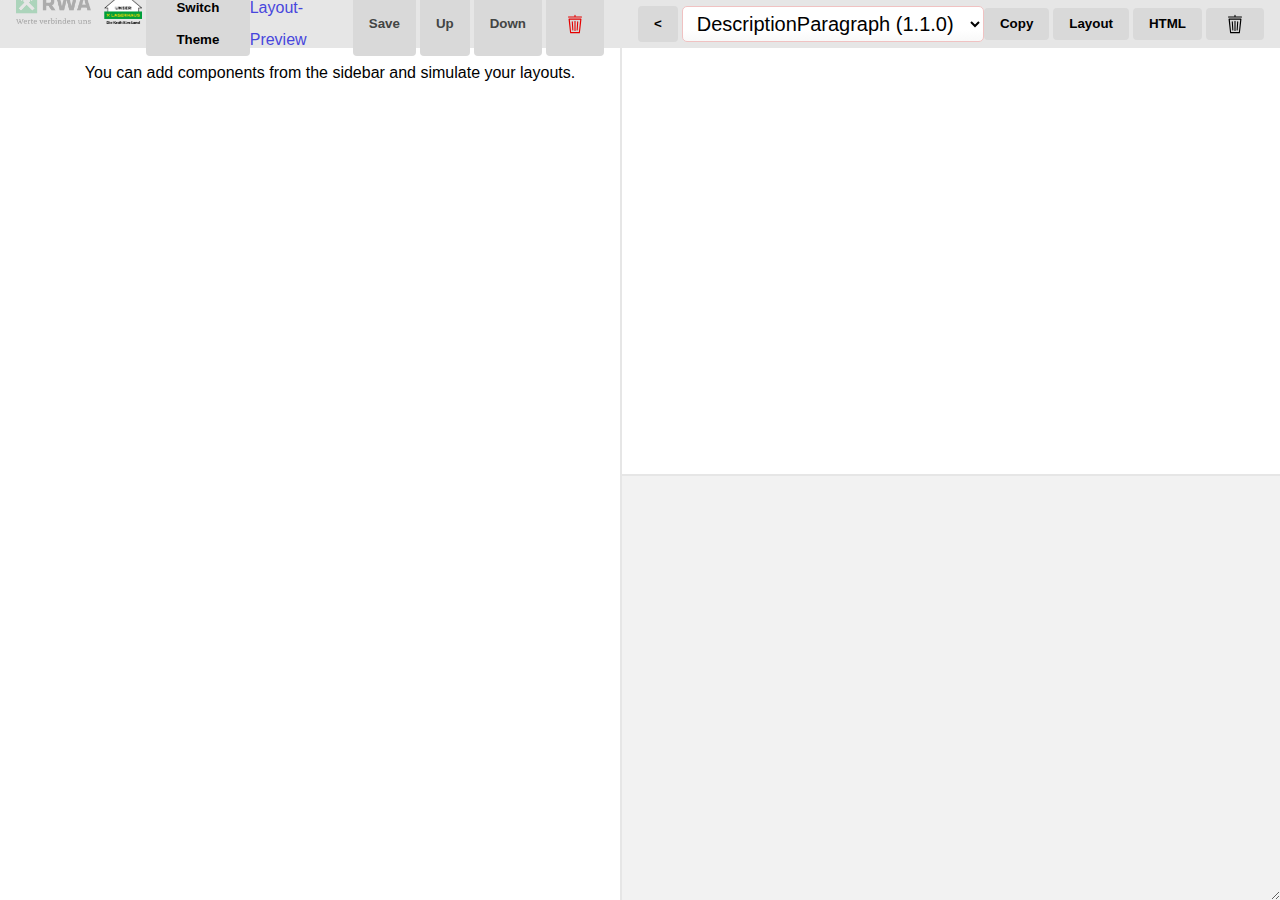
==== index.html @ 008275ff "increase PrimaryButtons width" ====
<html
  xmlns="http://www.w3.org/1999/xhtml"
  xmlns:v="urn:schemas-microsoft-com:vml"
  xmlns:o="urn:schemas-microsoft-com:office:office"
  style="background: #fff"
>
  <head>
    <!--[if gte mso 15]>
      <xml>
        <o:OfficeDocumentSettings>
          <o:AllowPNG />
          <o:PixelsPerInch>96</o:PixelsPerInch>
        </o:OfficeDocumentSettings>
      </xml>
    <![endif]-->

    <meta charset="UTF-8" />
    <meta http-equiv="X-UA-Compatible" content="IE=edge" />
    <meta name="viewport" content="width=device-width, initial-scale=1" />
    <title>RWA/Lagerhaus Emails</title>

    <style data-styles-partial="app">
      @import "app.css";
    </style>

    <style data-styles-partial="fonts" data-brand-specific-for="RWA">
      @import url("https://fonts.googleapis.com/css?family=Titillium+Web:400,700&display=swap");

      [data-theme="RWA"] p,
      [data-theme="RWA"] th,
      [data-theme="RWA"] td,
      [data-theme="RWA"] html,
      [data-theme="RWA"] body,
      [data-theme="RWA"] div,
      [data-theme="RWA"] .button,
      [data-theme="RWA"] th,
      [data-theme="RWA"] td,
      [data-theme="RWA"] address,
      [data-theme="RWA"] span {
        font-family: "Titillium Web", "Open Sans", system, -apple-system,
          ".SFNSText-Regular", "San Francisco", "Roboto", "Segoe UI",
          "Helvetica Neue", "Lucida Grande", sans-serif;
      }
    </style>

    <style data-styles-partial="fonts" data-brand-specific-for="Lagerhaus">
      @font-face {
        font-family: "CalibreLH";
        src: url("https://s3.eu-central-1.amazonaws.com/rwa-images/fonts/CalibreLH-Middle.woff")
            format("woff"),
          url("https://s3.eu-central-1.amazonaws.com/rwa-images/fonts/CalibreLH-Middle.woff2")
            format("woff2");
        font-weight: 400;
        font-display: swap;
      }

      @font-face {
        font-family: "CalibreLH";
        src: url("https://s3.eu-central-1.amazonaws.com/rwa-images/fonts/CalibreLH-Headline.woff2")
            format("woff2"),
          url("https://s3.eu-central-1.amazonaws.com/rwa-images/fonts/CalibreLH-Headline.woff")
            format("woff");
        font-weight: 700;
        font-display: swap;
      }
      [data-theme="Lagerhaus"] p,
      [data-theme="Lagerhaus"] th,
      [data-theme="Lagerhaus"] td,
      [data-theme="Lagerhaus"] html,
      [data-theme="Lagerhaus"] body,
      [data-theme="Lagerhaus"] div,
      [data-theme="Lagerhaus"] .button,
      [data-theme="Lagerhaus"] th,
      [data-theme="Lagerhaus"] td,
      [data-theme="Lagerhaus"] address,
      [data-theme="Lagerhaus"] span {
        font-family: "CalibreLH", "Open Sans", system, -apple-system,
          ".SFNSText-Regular", "San Francisco", "Roboto", "Segoe UI",
          "Helvetica Neue", "Lucida Grande", sans-serif;
      }
    </style>

    <!-- Desktop Outlook chokes on web font references and defaults to Times New Roman, so we force a safe fallback font. -->
    <!--[if mso]>
      <style>
        * {
          font-family: "Open Sans", system, -apple-system, ".SFNSText-Regular",
            "San Francisco", "Roboto", "Segoe UI", "Helvetica Neue",
            "Lucida Grande", sans-serif;
        }
      </style>
    <![endif]-->

    <style data-styles-partial="resets">
      :root {
        color-scheme: light;
        supported-color-schemes: light;
      }

      /*////// CLIENT-SPECIFIC VENDOR PREFIXED STYLES //////*/
      img {
        -ms-interpolation-mode: bicubic;
      } /* Force IE to smoothly render resized images. */
      table,
      td {
        mso-table-lspace: 0pt;
        mso-table-rspace: 0pt;
      } /* Remove spacing between tables in Outlook Desktop. */
      p,
      a,
      li,
      td,
      blockquote {
        mso-line-height-rule: exactly;
      } /* Force Outlook Desktop to render line heights as they're originally set. */
      p,
      a,
      li,
      td,
      body,
      table,
      blockquote {
        -ms-text-size-adjust: 100%;
        -webkit-text-size-adjust: 100%;
      } /* Prevent Windows- and Webkit-based platforms from changing declared text sizes. */

      @media only screen and (max-width: 480px) {
        body,
        table,
        td,
        p,
        a,
        li,
        blockquote {
          -webkit-text-size-adjust: none;
        } /* Prevent Webkit platforms from changing default text sizes */
      }

      /*////// CLIENT-SPECIFIC SELECTORS //////*/
      a[x-apple-data-detectors] {
        color: inherit;
        text-decoration: none;
        font-size: inherit;
        font-family: inherit;
        font-weight: inherit;
        line-height: inherit;
      } /* Force iOS devices to heed link styles set in CSS. */
      body {
        margin: 0 auto;
        padding: 0;
        height: 100%;
        width: 100%;
      }
      td,
      p,
      a {
        word-break: break-word;
      } /* Prevent long words from breaking columns */
      h1,
      h2,
      h3,
      h4,
      h5,
      h6 {
        display: block;
        margin: 0;
        padding: 0;
      } /* Remove margin and padding from headings */
      img,
      a img {
        border: 0;
        height: auto;
        outline: none;
        text-decoration: none;
      } /* Force images to display correctly across clients */
      a[href^="tel"],
      a[href^="sms"] {
        color: inherit;
        cursor: default;
        text-decoration: none;
      }
    </style>

    <style data-styles-partial="design-system">
      /* Annoying so I combined this style */
      .button {
        margin: 0 auto;
      }
      .button-link {
        border: 1px solid #005541;
        border-radius: 2px;
        display: inline-block;
        font-size: 16px;
        line-height: 1;
        font-weight: 700;
        display: inline-block;
        padding: 14px 14px;
        text-align: center;
        width: 160px;
        text-decoration: none;
      }

      /* Design System */
      .text-md {
        font-weight: 400;
        margin: 0;
        padding: 0;
        color: #434544;
        line-height: 1.5;
      } /* Remove margin and padding from paragraphs */
      .paragraph {
        font-size: 16px;
        line-height: 1.5;
        margin: 0;
        padding: 0;
        margin-bottom: 16px;
        color: #434544;
      }

      .no-underline {
        text-decoration: none;
      }

      .leading-1 {
        line-height: 1;
      }
      .leading-1-1 {
        line-height: 1.1;
      }
      .leading-1-2 {
        line-height: 1.2;
      }
      .leading-1-25 {
        line-height: 1.25;
      }
      .leading-1-5 {
        line-height: 1.5;
      }
      .leading-1-3 {
        line-height: 1.3;
      }
      .font-sm {
        font-size: 13px;
        line-height: 1.3;
        -webkit-font-smoothing: antialiased;
      }
      .font-md {
        /* same as default p */
        font-size: 16px;
        line-height: 1.5;
        -webkit-font-smoothing: antialiased;
      }
      .font-xl {
        font-size: 20px;
        line-height: 1.3;
        -webkit-font-smoothing: antialiased;
      }
      .font-2xl {
        font-size: 26px;
        line-height: 1.25;
        -webkit-font-smoothing: antialiased;
      }
      .font-3xl {
        font-size: 36px;
        line-height: 1.2;
        -webkit-font-smoothing: antialiased;
      }
      .normal {
        font-style: normal;
      }
      .bold {
        font-weight: 700;
      }
      .italic {
        font-style: italic;
      }
      .nowrap {
        white-space: nowrap;
      }
      /* Colors */
      .grey-0 {
        color: #fff;
      }
      .grey-0-bg {
        background-color: #fff;
      }
      .grey-100--bg {
        background-color: #f0f5f2;
      }
      .grey-400 {
        color: #878a88;
      }
      .grey-700 {
        color: #434544;
      }
      .primary-500 {
        color: #005541;
      }
      .primary-500--bg {
        background-color: #005541;
      }
      .primary-todo--bg {
        background: #eff5f2;
      }
      .signal-500 {
        color: #e50000;
      }

      .divider {
        width: 72px;
        border: 1px solid #005541;
        margin-bottom: 16px;
      }
      .table {
        table-layout: auto;
      }
      .table-fixed {
        table-layout: fixed; /* fuck tables */
      }
      .container {
        width: 660px;
        max-width: 660px;
        margin: 0 auto;
      }
      .bodyCell {
        margin: 0 auto;
        padding: 0;
        width: 100%;
      }
      .componentRoot {
        text-align: center;
        padding: 0 16px;
        margin-bottom: 16px; /* Adds a margin behind each component */
      }
      .boxed {
        border: 1px solid #f0f5f2;
        box-sizing: border-box;
        border-radius: 8px;
        padding: 16px;
      }

      /* Align */
      .align-left {
        text-align: left;
      }
      .align-right {
        text-align: right;
      }
      .align-center {
        text-align: center;
      }
      .pl-0-5 {
        padding-left: 0.5rem;
      }
      .pl-0-75 {
        padding-left: 0.75rem;
      }
      .pl-0-5 {
        padding-left: 1rem;
      }
      .pr-0-5 {
        padding-right: 0.5rem;
      }
      .pr-1 {
        padding-right: 0.75rem;
      }
      .pr-1 {
        padding-right: 1rem;
      }
      .p-0 {
        padding: 0;
      }
      .pb-1 {
        padding-bottom: 1rem;
      }
      .pt-1-5 {
        padding-top: 1.5rem;
      }
      .pb-1-5 {
        padding-bottom: 1.5rem;
      }
      .pl-1 {
        padding-left: 1rem;
      }
      .m-0 {
        margin: 0;
      }
      .m-1 {
        margin: 1rem;
      }
      .mt-1 {
        margin-top: 1rem;
      }
      .mb-0 {
        margin-bottom: 0;
      }
      .mb-0-5 {
        margin-bottom: 0.5rem;
      }
      .mb-1 {
        margin-bottom: 1rem;
      }
      .mb-1-5 {
        margin-bottom: 1rem;
      }
      .mb-2 {
        margin-bottom: 2rem;
      }
      .v-top {
        vertical-align: top;
      }
      .bt-1 {
        border-top: 1px solid #c5c9c7;
      }
      .bb-1 {
        border-bottom: 1px solid #c5c9c7;
      }
      .bl-1 {
        border-left: 1px solid #c5c9c7;
      }

      @media only screen and (max-width: 640px) {
        /* body {
          width: 100%;
          min-width: 100%;
        } */
        img {
          height: auto;
        }
        /* .force-row,
        .container {
          width: 100%;
          max-width: 100%;
        } */
      }
    </style>
  </head>
  <body data-theme="Lagerhaus">
    <template id="None">
      <div class="blank">Select template to preview here.</div>
    </template>

    <!-- Templates -->

    <template
      data-template-id="DescriptionParagraph"
      data-template-version="1.1.0"
      class="component"
    >
      <div class="DescriptionParagraph componentRoot">
        <p class="font-sm grey-400 align-center">
          <br />
          Hiermit erhalten Sie eine Übersicht über ihre bei uns eingegangene
          Bestellung.<br />
          <br />
        </p>
      </div>
    </template>

    <template
      data-template-id="LogoGreeting"
      data-template-version="1.2.0"
      data-brand="Lagerhaus"
      class="component"
    >
      <div class="LogoGreeting componentRoot align-center">
        <img
          width="77"
          height="64"
          alt="Lagerhaus.at"
          src="https://rwa-images.s3.eu-central-1.amazonaws.com/email/lagerhaus_logo2x.png"
          style="width: 77px; height: 64px; max-width: 100%"
        />
        <p class="paragraph font-md"><br /></p>
        <h1 class="font-3xl grey-700">Guten Tag Senta Probst,</h1>
      </div>
    </template>

    <template
      data-template-id="LogoGreetingRWA"
      data-template-version="1.1.0"
      data-brand="RWA"
      class="component"
    >
      <div class="LogoGreetingRWA componentRoot align-center">
        <img
          width="142"
          alt="RWA.at"
          src="images/rwa_logo2x.png"
          style="width: 142px; height: auto; max-width: 100%"
        />
        <p class="paragraph font-md"><br /></p>
        <h1 class="font-3xl grey-700">Guten Tag Alina Royer,</h1>
      </div>
    </template>

    <template
      data-template-id="CenteredParagraph"
      data-template-version="1.2.0"
      class="component"
    >
      <div class="CenteredParagraph componentRoot">
        <p class="paragraph font-md grey-700">
          vielen Dank für die Bestellung bei lagerhaus.at.
        </p>
      </div>
    </template>

    <template
      data-template-id="OrderDetails"
      data-template-version="1.1.1"
      class="component"
    >
      <div class="OrderDetails componentRoot align-left">
        <h5 class="font-md grey-700 m-0">Bestelldetails</h5>
        <p class="paragraph font-md grey-700">
          <span class="grey-400"> Ihre Bestellnummer lautet: </span>
          10300288<br />
          <span class="grey-400"> Bestellung aufgegeben am: </span>
          02.11.2021
          <br />
          <span class="grey-400"> Vertragspartner: </span>
          Lagerhaus Eferding-OÖ. Mitte eGen
        </p>
      </div>
    </template>

    <template
      data-template-id="BillingShippingAddress"
      data-template-version="1.1.1"
      class="component"
    >
      <div class="BillingShippingAddress componentRoot">
        <table border="0" cellpadding="0" cellspacing="0" width="660">
          <tr>
            <td width="50%" valign="top">
              <table
                width="298"
                border="0"
                cellpadding="0"
                cellspacing="0"
                align="left"
                class="force-row"
              >
                <tr>
                  <td valign="top" class="align-left">
                    <h5 class="font-md grey-700 m-0">Rechnungsadresse</h5>
                    <address class="font-md grey-700 normal align-left">
                      Andreas Bacca <br />
                      CapGemini Rechnungsadresse<br />
                      Oberösterreichischer Winterwaldweg 111/Forsthaus 3, Tür
                      4<br />
                      5360 St. Wolfgang im Salzkammergut<br />
                      Österreich<br />
                      <span class="grey-400">Telefon:</span>
                      004367682638631<br />
                      <span class="grey-400">Email:</span>
                      andreas.bacca@capgemini.com
                    </address>
                  </td>
                </tr>
              </table>
            </td>
            <td width="50%" valign="top">
              <table
                width="298"
                border="0"
                cellpadding="0"
                cellspacing="0"
                align="right"
                class="force-row"
              >
                <tr>
                  <td valign="top" class="align-left">
                    <h5 class="font-md grey-700 m-0">Lieferadresse</h5>
                    <address class="font-md grey-700 normal align-left">
                      Beate Bacca<br />
                      CapGemini Lieferadresse<br />
                      Oberösterreichischer Sommerwaldweg 222/Forsthaus 4, Tür
                      5<br />
                      5361 St. Wolfgang im Salzkammergut<br />
                      Österreich<br />
                      <span class="grey-400">Telefon:</span>
                      004367682638631
                    </address>
                  </td>
                </tr>
              </table>
            </td>
          </tr>
        </table>
      </div>
    </template>

    <template
      data-template-id="ProductListHeadline"
      data-template-version="1.2.0"
      class="component"
    >
      <div class="ProductListHeadline componentRoot align-center mb-2">
        <h5 class="font-md primary-500 m-0">Ihre Bestellung im Überblick</h5>
        <br />
        <hr class="divider" />
      </div>
    </template>

    <template
      data-template-id="DeliveryPreferences"
      data-template-version="1.2.0"
      class="component"
    >
      <div
        class="DeliveryPreferences componentRoot primary-todo--bg"
        style="height: 73px"
      >
        <p
          class="font-md"
          style="
            display: grid;
            align-items: center;
            padding-top: 8px;
            padding-bottom: 8px;
          "
        >
          <span>
            <strong>Hauszustellung</strong>
            <span class="primary-500"> An Ihre Lieferaddresse </span>
          </span>
          <span class="primary-500">
            Voraussichtliche Lieferung: 3 - 7 Werktage</span
          >
        </p>
      </div>
    </template>

    <template
      data-template-id="ProductItem"
      data-template-version="1.4.0"
      class="component"
    >
      <div class="ProductItem componentRoot mb-1-5">
        <table
          class="table-fixed"
          border="0"
          cellpadding="0"
          cellspacing="0"
          width="660"
        >
          <tbody>
            <tr>
              <td width="64" height="64" valign="top" class="v-top pr-0-5">
                <div style="width: 64px; height: 64px" class="align-center">
                  <img
                    src="https://via.placeholder.com/300x500"
                    style="max-height: 100%; max-width: 100%"
                  />
                </div>
              </td>
              <td valign="top" width="390" class="font-sm pad-l-xs align-left">
                <a class="font-md grey-700 m-0 p-0 no-underline bold" href="#"
                  >Produktname (237487234)</a
                >
                <p class="font-sm p-0 m-0">
                  2x ANNORAK (343878434)<br />
                  1x HUT (23939283)<br />
                  <span class="font-sm leading-1-1">
                    <strong>23€</strong>
                    <span class="grey-400">statt <s>25€</s></span>
                  </span>
                </p>
              </td>
              <td valign="top" width="190">
                <table border="0" cellpadding="0" cellspacing="0">
                  <tbody>
                    <tr>
                      <td class="font-md grey-400 align-right" width="160">
                        Einzelpreis
                      </td>
                      <td class="font-md grey-700 align-right" width="100">
                        5,00 €
                      </td>
                    </tr>
                    <tr>
                      <td class="font-md grey-400 align-right" width="160">
                        Menge
                      </td>
                      <td class="font-md grey-700 align-right" width="100">
                        5
                      </td>
                    </tr>
                    <tr>
                      <td
                        class="font-md grey-400 align-right v-top"
                        valign="top"
                      >
                        Preis inkl. MwSt.
                      </td>
                      <td class="font-md grey-700 align-right">
                        <span class="bold">23,00 €</span>
                      </td>
                    </tr>
                  </tbody>
                </table>
              </td>
            </tr>
          </tbody>
        </table>
      </div>
    </template>

    <template
      data-template-id="PaymentSummary"
      data-template-version="1.2.0"
      class="component"
    >
      <div class="PaymentSummary componentRoot">
        <table
          border="0"
          class="table-fixed bt-1"
          cellpadding="0"
          cellspacing="0"
          width="100%"
        >
          <tbody>
            <tr>
              <td valign="top" width="198" class="align-left">
                <br />
                <h5 class="font-md grey-700 m-0 p-0">Zahlungsart</h5>
                <p class="font-md grey m-0 p-0">Zahlung in Raten</p>
              </td>
              <td valign="top" width="412">
                <br />
                <table
                  class="table-fixed force-row"
                  border="0"
                  cellpadding="0"
                  cellspacing="0"
                  align="right"
                >
                  <tbody>
                    <tr>
                      <td
                        valign="top"
                        class="font-md align-right grey-400 pr-1"
                      >
                        Zwischensumme
                      </td>
                      <td valign="top" class="font-md grey-700 align-right">
                        185,62 €
                      </td>
                    </tr>
                    <tr>
                      <td
                        valign="top"
                        class="font-md align-right grey-400 pr-1"
                      >
                        Lieferung
                      </td>
                      <td valign="top" class="font-md grey-700 align-right">
                        16,46 €
                      </td>
                    </tr>
                    <tr>
                      <td><br /></td>
                    </tr>
                    <tr>
                      <td valign="top" class="font-md align-right pr-1">
                        <strong> Endbetrag </strong>
                      </td>
                      <td valign="top" class="font-md grey-700 align-right">
                        <strong> 202,62 € </strong>
                      </td>
                    </tr>
                    <tr>
                      <td
                        valign="top"
                        class="font-md align-right grey-400 pr-1"
                      >
                        Ihr Ersparnis:
                      </td>
                      <td valign="top" class="font-md grey-700 align-right">
                        8 €
                      </td>
                    </tr>
                  </tbody>
                </table>
              </td>
            </tr>
          </tbody>
        </table>
      </div>
    </template>

    <template
      data-template-id="PaymentMethod"
      data-template-version="1.1.0"
      class="component"
    >
      <div class="PaymentMethod componentRoot align-left">
        <h5 class="font-md grey-700 m-0">Zahlungsart</h5>
        <p class="paragraph font-md align-left">Zahlung in Raten</p>
        <p class="font-sm">
          Zur Zahlung Ihrer Rechnung erhalten Sie von Klarna eine
          Zahlungsaufforderung per E-Mail. Bitte begleichen Sie den offenen
          Betrag bei Klarna. Nähere Informationen zu Ihrer Zahlung finden Sie
          auf www.klarna.com. Im Anhang finden Sie den Beleg.
        </p>
      </div>
    </template>

    <template
      data-template-id="ProductTable"
      data-brand="RWA"
      data-template-version="1.1.0"
      class="component"
    >
      <div class="ProductTable componentRoot">
        <table
          width="100%"
          border="0"
          cellpadding="0"
          cellspacing="0"
          class="table"
        >
          <thead>
            <tr class="ProductTableHeader">
              <th class="font-md grey-700 align-left bb-1">Art.Nr.</th>
              <th class="font-md grey-700 align-left bb-1">OTN</th>
              <th class="font-md grey-700 align-center bb-1">Pos.</th>
              <th class="font-md grey-700 align-center bb-1">L/S</th>
              <th class="font-md grey-700 align-left bb-1">Bezeichnung</th>
              <th class="font-md grey-700 align-right bb-1">Menge</th>
              <th class="font-md grey-700 align-right bb-1">Preis</th>
            </tr>
          </thead>
          <tbody>
            <tr class="ProductTableItem">
              <td class="font-md grey-700 align-left">6253823</td>
              <td class="font-md grey-700 align-left">23662</td>
              <td class="font-md grey-700 align-center">2</td>
              <td class="font-md grey-700 align-center">S</td>
              <td class="font-md grey-700 align-left">Zolliger Schieber EMS</td>
              <td class="font-md grey-700 align-right">1</td>
              <td class="font-md grey-700 align-right">10,99 &euro;</td>
            </tr>
            <tr class="ProductTableAdditionalText">
              <td class="align-left font-sm grey-400 p-0" colspan="7">
                Eine Bemerkung zum Produkt
              </td>
            </tr>
            <tr class="ProductTableItem">
              <td class="font-md grey-700 align-left">672348</td>
              <td class="font-md grey-700 align-left">2222912</td>
              <td class="font-md grey-700 align-center">4</td>
              <td class="font-md grey-700 align-center">L</td>
              <td class="font-md grey-700 align-left">
                Sachinger Schraubmelkstuhl
              </td>
              <td class="font-md grey-700 align-right">2</td>
              <td class="font-md grey-700 align-right">52,99 &euro;</td>
            </tr>
          </tbody>
          <tfoot>
            <tr>
              <td class="font-md grey-700 align-right bt-1" colspan="7">
                Gesamtpreis: <strong>116,97 &euro;</strong>
              </td>
            </tr>
          </tfoot>
        </table>
      </div>
    </template>

    <template
      data-template-id="PrimaryMessage"
      data-template-version="1.1.0"
      class="component"
    >
      <div class="PrimaryMessage componentRoot">
        <p class="paragraph font-xl grey-700 align-center">
          <strong>
            Ihre Reservierung wird am Standort Gösling/Ybbs vorbereitet </strong
          ><br />
          Sie erhalten eine Benachrichtigung sobald Ihre Reseservierung
          abholbereit ist.<br />
          Der Abholstandort befindet sich im Fachbereich
          <strong> Bau & Garten </strong>
        </p>
      </div>
    </template>

    <template
      data-template-id="CustomMessage"
      data-template-version="1.1.0"
      class="component"
    >
      <div class="CustomMessage componentRoot">
        <p class="paragraph font-md grey-700 align-center">
          <strong> Derzeit kann es zu Lieferschwierigkeiten kommen!</strong
          ><br />
          Wir bitten um ihr Verständnis
        </p>
      </div>
    </template>

    <template
      data-template-id="ShippingStatus"
      class="component"
      data-template-version="1.1.0"
    >
      <div class="ShippingStatus componentRoot align-center">
        <h5 class="font-md m-0 p-0">Lieferstatus</h5>
        <br />
        <p class="paragraph font-md grey-700 m-0">
          Ihre Bestellung wird mit unser Spedition zugestellt.
        </p>
        <p class="paragraph font-md grey-700">
          <strong>
            Zur Vereinbarung eines Liefertermin werden Sie vorab von der
            Spedition kontaktiert.
          </strong>
        </p>
        <!-- Bulletproof Button:Use PrimaryButton -->
        <!--         <table class="table button" border="0" cellspacing="0" cellpadding="0">
          <tbody>
            <tr>
              <td class="primary-500--bg grey-0">
                <a
                  href="http://smart.acct.lagerhaus.at/primary"
                  class="button-link primary-500--bg grey-0"
                  target="_blank"
                  data-saferedirecturl="https://www.google.com/url?q=http://smart.acct.lagerhaus.at/mein-konto&amp;source=gmail&amp;ust=1636131846857000&amp;usg=AFQjCNEYU3DQWAr8fv_aFWESt6dz775qRA"
                  >Primary Action</a
                >
              </td>
            </tr>
          </tbody>
        </table> -->
        <!-- /Bulletproof Button -->
      </div>
    </template>

    <template
      data-template-id="CallToAction"
      data-template-version="1.4.0"
      class="component"
    >
      <div class="CallToAction componentRoot">
        <p class="font-md primary-500">
          Weitere Details zu Ihrer Bestellung finden Sie auch in Ihrem
          Kundenkonto!
        </p>
        <!-- Bulletproof Button:Use PrimaryButton -->
        <table class="table button" border="0" cellspacing="0" cellpadding="0">
          <tbody>
            <tr>
              <td class="primary-500--bg grey-0">
                <a
                  href="http://smart.acct.lagerhaus.at/primary"
                  class="button-link primary-500--bg grey-0"
                  target="_blank"
                  data-saferedirecturl="https://www.google.com/url?q=http://smart.acct.lagerhaus.at/mein-konto&amp;source=gmail&amp;ust=1636131846857000&amp;usg=AFQjCNEYU3DQWAr8fv_aFWESt6dz775qRA"
                  >Primary Action</a
                >
              </td>
            </tr>
          </tbody>
        </table>
        <!-- /Bulletproof Button -->
      </div>
    </template>

    <template
      data-template-id="PrimaryButton"
      data-template-version="1.3.0"
      class="component"
    >
      <div class="PrimaryButton componentRoot">
        <!-- Bulletproof Button -->
        <table class="table button" border="0" cellspacing="0" cellpadding="0">
          <tbody>
            <tr>
              <td class="grey-0 primary-500--bg">
                <a
                  href="http://smart.acct.lagerhaus.at/primary"
                  class="button-link primary-500--bg grey-0"
                  target="_blank"
                  data-saferedirecturl="https://www.google.com/url?q=http://smart.acct.lagerhaus.at/mein-konto&amp;source=gmail&amp;ust=1636131846857000&amp;usg=AFQjCNEYU3DQWAr8fv_aFWESt6dz775qRA"
                  >Primary Action</a
                >
              </td>
            </tr>
          </tbody>
        </table>
        <!-- /Bulletproof Button -->
      </div>
    </template>

    <template
      data-template-id="SecondaryButton"
      data-template-version="1.1.0"
      class="component"
    >
      <div class="SecondaryButton componentRoot">
        <!-- Bulletproof Button -->
        <table class="table button" border="0" cellspacing="0" cellpadding="0">
          <tbody>
            <tr>
              <td class="primary-500 grey-0-bg">
                <a
                  href="http://smart.acct.lagerhaus.at/secondary"
                  class="button-link primary-500 gery-0--bg"
                  target="_blank"
                  data-saferedirecturl=""
                  >Lower Priority Action</a
                >
              </td>
            </tr>
          </tbody>
        </table>
        <!-- /Bulletproof Button -->
      </div>
    </template>

    <template
      data-template-id="OpeningHoursAndContact"
      data-template-version="1.3.0"
      class="component"
    >
      <div class="OpeningHoursAndContact componentRoot">
        <table border="0" cellpadding="0" cellspacing="0" width="100%">
          <tr>
            <td width="33.33%" valign="top" class="font-md align-left nowrap">
              <h5 class="font-md m-0 p-0">Öffnungszeiten</h5>
              Mo: 07:30-18:00, 22:00-03:00, 22:00-03:00<br />
              Di: 07:30-18:00<br />
              Mi: 07:30-18:00<br />
              Do: 07:30-18:00<br />
              Fr: 07:30-18:00<br />
              Sa: 08:00-17:00<br />
              So: geschlossen
            </td>
            <td width="33.33%" valign="top" class="align-left font-md pl-1">
              <h5 class="font-md m-0 p-0 leading-1-2">Jahreöffnungszeiten</h5>
              08.12: geschlossen<br />
              25.12: geschlossen<br />
              26.12: geschlossen<br />
              01.01: geschlossen
            </td>
            <td width="33.33%" valign="top" class="align-left align-left pl-1">
              <h5 class="font-md m-0 p-0">Kontakt</h5>
              <address class="font-md normal align-left">
                <div class="mb-0-5">
                  <span>Tel.:</span>
                  +43 7472 200 600<br />
                  <span>Fax:</span>
                  +43 7472 200 651<br />
                </div>
                Rütgersstraße 1<br />
                3300 Amstetten<br />
                Österreich
              </address>
            </td>
          </tr>
        </table>
      </div>
    </template>

    <template
      data-template-id="Disclaimer"
      data-template-version="1.1.0"
      class="component"
    >
      <div class="Disclaimer componentRoot">
        <div class="boxed align-left pl-1 pr-1">
          <p class="paragraph font-sm leading-1-1 grey-700 mb-1">
            Zahlungs-, Liefer- und Leistungsbedingungen<br />
            Es gelten unsere Allgemeinen Geschäftsbedingungen (siehe AGB).
          </p>
          <p class="paragraph font-sm leading-1-1 grey-700 mb-1">
            Es bestehen die gesetzlichen Gewährleistungsbestimmungen.
          </p>
          <p class="paragraph font-sm leading-1-1 grey-700 mb-1">
            Rücktrittsrecht<br />
            Es besteht ein Rücktrittsrecht (siehe Widerrufsbelehrung).<br />
            Bei Waren, die nach Lieferung aufgrund ihrer Beschaffenheit
            untrennbar mit anderen Gütern vermischt wurden, entfällt das
            Widerrufsrecht ab dem Zeitpunkt der Vermischung. (siehe
            Widerrufsbelehrung)<br />
          </p>
          <p class="paragraph font-sm leading-1-1 grey-700 mb-1">
            Zur Information über die Bedingungen, die Fristen und die
            Vorgangsweise zur Ausübung dieses Rücktrittsrechtes wird dem
            Verbraucher das Muster-Widerrufsformular gemäß Anhang I Teil B des
            FAGG (siehe PDF-Download) ausgehändigt.
          </p>
          <p class="paragraph font-sm leading-1-1 grey-700 mb-1">
            Zur näheren Erläuterung des Widerrufsrechtes, der Folgen des
            Widerrufs, der Rücksendung im Widerrufsfall wurde dem Verbraucher
            die ausgefüllte Widerrufsbelehrung gemäß Anhang I Teil A des FAGG
            (siehe Widerrufsbelehrung) ausgehändigt. Bei Kauf im Onlineshop
            übernimmt der Verkäufer die Rücksendekosten.
          </p>
          <p class="paragraph font-sm leading-1-1 grey-700 mb-1">
            Der Verbraucher hat ausdrücklich zugestimmt, dass ihm die
            Informationen gemäß § 4 FAGG auch auf einem anderen dauerhaften
            Datenträger, wie Email, USB-Stick, CD-ROM, DVD oder Speicherkarten
            bereitgestellt werden können.
          </p>
          <p class="paragraph font-sm leading-1-1 grey-700 mb-0">
            Im Übrigen gelten die Allgemeinen Verkaufs- und Lieferbedingungen
            des Unternehmers (siehe Verkaufs- und Lieferbedingungen).
          </p>
        </div>
      </div>
    </template>

    <template
      data-template-id="Footer"
      data-template-version="1.2.0"
      class="component"
    >
      <div class="Footer align-center componentRoot pt-1-5 pb-1-5 grey-100--bg">
        <h5 class="font-sm grey-700 m-0">Kontakt</h5>
        <p class="font-sm grey-700 m-0 mb-1">
          Bei Fragen helfen wir Ihnen gern weiter! <br />Tel.: +431 600 70 70
        </p>
        <p class="font-sm grey-700">
          <a
            href="mailto:service@lagerhaus.at"
            tabindex="-1"
            class="font-sm grey-700 no-underline"
            >servicecenter@lagerhaus.at</a
          ><br />
          Erreichbarkeit Service Center:
          <br /><strong>Mo - Fr</strong>
          07:30–20:00
          <br /><strong>Sa</strong>
          07:30–14:00
        </p>
        <p>
          <a
            href="https://www.facebook.com/lagerhaus/"
            class="font-sm grey-700 no-underline"
          >
            <img
              width="17"
              height="17"
              alt="facebook"
              src="https://rwa-images.s3.eu-central-1.amazonaws.com/email/rwa_facebook_icon.png"
              style="width: 17px; height: auto; max-width: 100%"
            />
          </a>
          <a
            href="https://www.youtube.com/user/LagerhausRWA"
            class="font-sm grey-700 no-underline"
          >
            <img
              width="17"
              height="17"
              alt="youtube"
              src="https://rwa-images.s3.eu-central-1.amazonaws.com/email/rwa_youtube_icon.png"
              style="width: 17px; height: auto; max-width: 100%"
            />
          </a>
          <a
            href="https://www.instagram.com/wirsindlagerhaus/"
            class="font-sm grey-700 no-underline"
          >
            <img
              width="17"
              height="17"
              alt="instagram"
              src="https://rwa-images.s3.eu-central-1.amazonaws.com/email/rwa_instagram_icon.png"
              style="width: 17px; height: auto; max-width: 100%"
            />
          </a>
        </p>
        <p class="font-sm">
          <a
            href="https://lagerhaus.at/impressum"
            tabindex="-1"
            class="font-sm grey-700 no-underline"
            >Impressum</a
          >
          <a
            href="https://lagerhaus.at/AGB"
            tabindex="-1"
            class="font-sm grey-700 no-underline"
            >AGB</a
          >
          <a
            href="https://lagerhaus.at/Datenschutz"
            tabindex="-1"
            class="font-sm grey-700 no-underline"
            >Datenschutz</a
          >
          <a
            href="https://lagerhaus.at/Kontakt"
            tabindex="-1"
            class="font-sm grey-700 no-underline"
            >Kontakt</a
          >
          <a
            href="https://lagerhaus.at/FAQ"
            tabindex="-1"
            class="font-sm grey-700 no-underline"
            >FAQ</a
          >
        </p>
      </div>
    </template>
    <!-- /Templates -->

    <!-- Logic -->
    <main class="app" id="app">
      <div class="appContent">
        <div class="appContentActions">
          <div class="appTheme">
            <img
              height="32"
              class="appTheme-logo appTheme-logo--RWA"
              alt="RWA"
              src="images/rwa_logo2x.png"
              style="width: auto; height: 32px; max-width: 100%"
            />
            &nbsp;
            <img
              height="32"
              class="appTheme-logo appTheme-logo--Lagerhaus"
              alt="Lagerhaus.at"
              src="images/lagerhaus_logo2x.png"
              style="width: auto; height: 32px; max-width: 100%"
            />
            <div>
              <button
                class="appButton appButtonPrimary"
                id="theme"
                onclick="switchTheme()"
              >
                Switch Theme
              </button>
            </div>
          </div>
          <div>
            <div class="appFontMd appPrimary">Layout-Preview</div>
            <button class="appButton grey-700" onclick="saveLayout()">
              Save
            </button>
            <button class="appButton grey-700" onclick="moveUp()">Up</button>
            <button class="appButton grey-700" onclick="moveDown()">
              Down
            </button>
            <button class="appButton signal-500 grey-700" onclick="remove()">
              <svg
                width="26"
                height="26"
                viewBox="0 0 26 26"
                fill="none"
                xmlns="http://www.w3.org/2000/svg"
              >
                <path
                  fill-rule="evenodd"
                  clip-rule="evenodd"
                  d="M13.5413 5.4165V4.33317C13.5413 4.00817 13.3247 3.7915 12.9997 3.7915C12.6747 3.7915 12.458 4.00817 12.458 4.33317V5.4165H6.49967C6.17467 5.4165 5.95801 5.63317 5.95801 5.95817C5.95801 6.28317 6.17467 6.49984 6.49967 6.49984H19.4997C19.8247 6.49984 20.0413 6.28317 20.0413 5.95817C20.0413 5.63317 19.8247 5.4165 19.4997 5.4165H13.5413ZM7.09551 7.58317C6.77051 7.58317 6.49967 7.854 6.55384 8.179L8.07051 21.7207C8.12467 22.0998 8.28717 22.2082 8.61217 22.2082H17.3872C17.7122 22.2082 17.8747 22.0998 17.9288 21.7207L19.4455 8.179C19.4997 7.854 19.2288 7.58317 18.9038 7.58317H7.09551ZM9.09967 21.1248L7.85384 8.6665H18.1997L16.8997 21.1248H9.09967ZM12.9997 20.0415C13.3247 20.0415 13.5413 19.8248 13.5413 19.4998V10.2915C13.5413 9.9665 13.3247 9.74984 12.9997 9.74984C12.6747 9.74984 12.458 9.9665 12.458 10.2915V19.4998C12.458 19.8248 12.6747 20.0415 12.9997 20.0415ZM10.833 19.4998C11.158 19.4998 11.3747 19.2832 11.3747 18.9582L10.833 10.8332C10.833 10.5082 10.6163 10.2915 10.2913 10.2915C9.96634 10.2915 9.74967 10.5082 9.74967 10.8332L10.2913 18.9582C10.2913 19.2832 10.508 19.4998 10.833 19.4998ZM15.1663 19.4998C15.4913 19.4998 15.708 19.2832 15.708 18.9582L16.2497 10.8332C16.2497 10.5082 16.033 10.2915 15.708 10.2915C15.383 10.2915 15.1663 10.5082 15.1663 10.8332L14.6247 18.9582C14.6247 19.2832 14.8413 19.4998 15.1663 19.4998Z"
                  fill="currentColor"
                />
              </svg>
            </button>
          </div>
        </div>
        <div class="layoutWrapper">
          <div class="container">
            <table
              cellpadding="0"
              cellspacing="0"
              border="0"
              height="100%"
              width="100%"
              id="bodyTable"
            >
              <tbody>
                <tr>
                  <td id="root" class="bodyCell" valign="top">
                    <table
                      cellpadding="0"
                      cellspacing="0"
                      border="0"
                      width="660"
                      role="presentation"
                    >
                      <tbody>
                        <tr>
                          <td valign="top" align="align-center">
                            <!-- LAYOUT -->
                            <div id="layout" class="layout"></div>
                            <!-- /LAYOUT -->
                          </td>
                        </tr>
                      </tbody>
                    </table>
                  </td>
                </tr>
              </tbody>
            </table>
          </div>
        </div>
      </div>

      <div class="appSidebar">
        <div class="appSidebarActions">
          <div>
            <button class="appButton" onclick="add()">&lt;</button>
            <select
              name="selectedTemplate"
              id="selectedTemplate"
              class="appSelect"
              onChange="selectTemplate()"
            >
              <option value="None">Select template ...</option>
            </select>
          </div>
          <div>
            <button class="appButton" onclick="copy()">Copy</button>
            <button class="appButton" onclick="selectLayout()">Layout</button>
            <button class="appButton" onclick="selectDocument()">HTML</button>
            <button class="appButton" onclick="clearLayout()">
              <svg
                width="26"
                height="26"
                viewBox="0 0 26 26"
                fill="none"
                xmlns="http://www.w3.org/2000/svg"
              >
                <path
                  fill-rule="evenodd"
                  clip-rule="evenodd"
                  d="M13.5413 5.4165V4.33317C13.5413 4.00817 13.3247 3.7915 12.9997 3.7915C12.6747 3.7915 12.458 4.00817 12.458 4.33317V5.4165H6.49967C6.17467 5.4165 5.95801 5.63317 5.95801 5.95817C5.95801 6.28317 6.17467 6.49984 6.49967 6.49984H19.4997C19.8247 6.49984 20.0413 6.28317 20.0413 5.95817C20.0413 5.63317 19.8247 5.4165 19.4997 5.4165H13.5413ZM7.09551 7.58317C6.77051 7.58317 6.49967 7.854 6.55384 8.179L8.07051 21.7207C8.12467 22.0998 8.28717 22.2082 8.61217 22.2082H17.3872C17.7122 22.2082 17.8747 22.0998 17.9288 21.7207L19.4455 8.179C19.4997 7.854 19.2288 7.58317 18.9038 7.58317H7.09551ZM9.09967 21.1248L7.85384 8.6665H18.1997L16.8997 21.1248H9.09967ZM12.9997 20.0415C13.3247 20.0415 13.5413 19.8248 13.5413 19.4998V10.2915C13.5413 9.9665 13.3247 9.74984 12.9997 9.74984C12.6747 9.74984 12.458 9.9665 12.458 10.2915V19.4998C12.458 19.8248 12.6747 20.0415 12.9997 20.0415ZM10.833 19.4998C11.158 19.4998 11.3747 19.2832 11.3747 18.9582L10.833 10.8332C10.833 10.5082 10.6163 10.2915 10.2913 10.2915C9.96634 10.2915 9.74967 10.5082 9.74967 10.8332L10.2913 18.9582C10.2913 19.2832 10.508 19.4998 10.833 19.4998ZM15.1663 19.4998C15.4913 19.4998 15.708 19.2832 15.708 18.9582L16.2497 10.8332C16.2497 10.5082 16.033 10.2915 15.708 10.2915C15.383 10.2915 15.1663 10.5082 15.1663 10.8332L14.6247 18.9582C14.6247 19.2832 14.8413 19.4998 15.1663 19.4998Z"
                  fill="currentColor"
                />
              </svg>
            </button>
          </div>
        </div>
        <div id="preview"></div>
        <textarea id="code"></textarea>
      </div>
    </main>

    <script src="app.js"></script>
    <!-- /Logic -->
  </body>
</html>
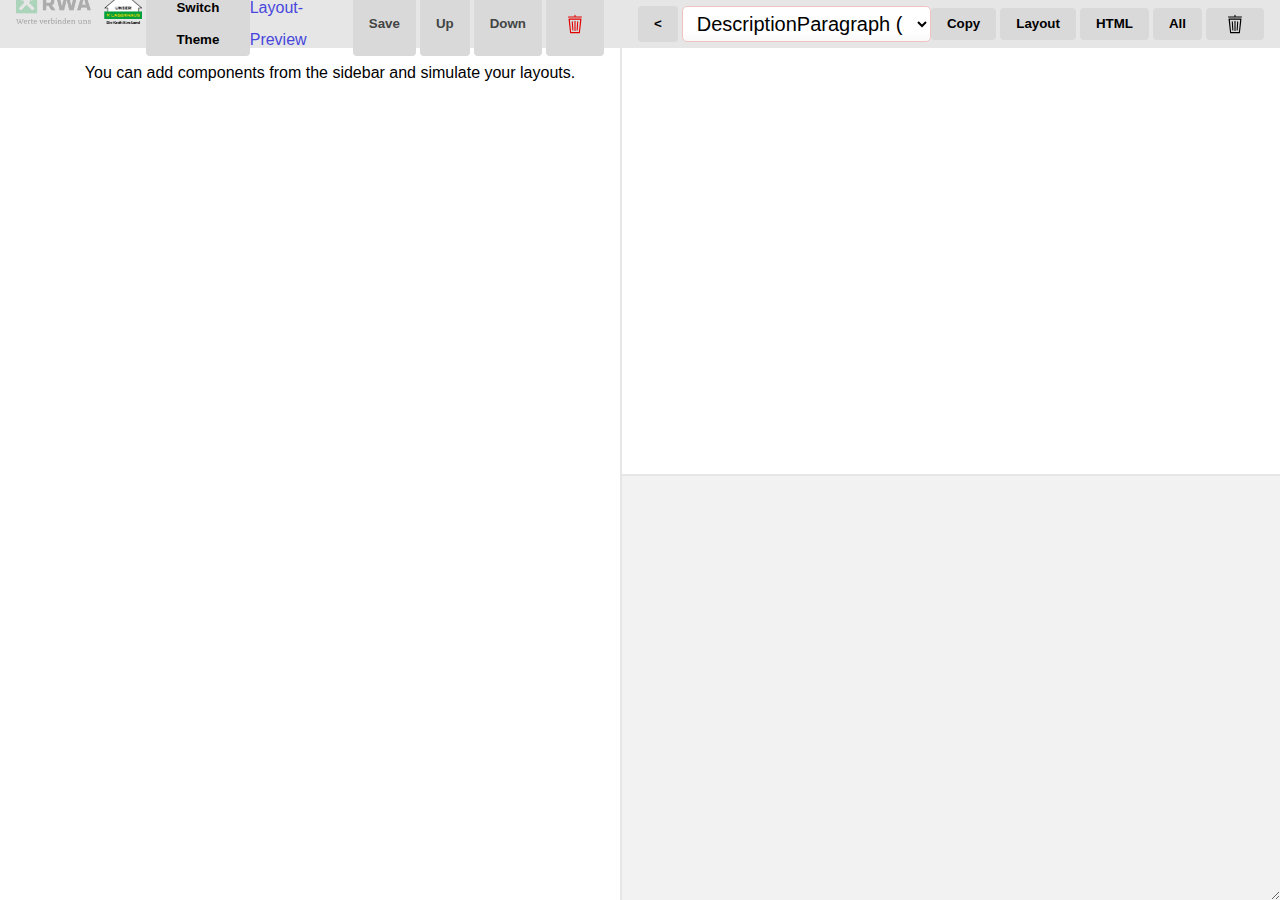
==== commit 59239400: "Fix button" ====
--- a/index.html
+++ b/index.html
@@ -33,6 +33,7 @@
       [data-theme="RWA"] body,
       [data-theme="RWA"] div,
       [data-theme="RWA"] .button,
+      [data-theme="RWA"] .button-new,
       [data-theme="RWA"] th,
       [data-theme="RWA"] td,
       [data-theme="RWA"] address,
@@ -70,6 +71,7 @@
       [data-theme="Lagerhaus"] body,
       [data-theme="Lagerhaus"] div,
       [data-theme="Lagerhaus"] .button,
+      [data-theme="Lagerhaus"] .button-new,
       [data-theme="Lagerhaus"] th,
       [data-theme="Lagerhaus"] td,
       [data-theme="Lagerhaus"] address,
@@ -179,6 +181,10 @@
         cursor: default;
         text-decoration: none;
       }
+      a {
+        color: inherit;
+        text-decoration: none;
+      }
     </style>
 
     <style data-styles-partial="design-system">
@@ -196,8 +202,17 @@
         display: inline-block;
         padding: 14px 14px;
         text-align: center;
-        width: 160px;
+        width: 165px;
         text-decoration: none;
+      }
+      .button-new {
+        font-size: 16px;
+        font-weight: bold;
+        text-decoration: none;
+        padding: 14px 14px;
+        display: inline-block;
+        mso-padding-alt: 0;
+        width: 165px;
       }
 
       /* Design System */
@@ -328,9 +343,10 @@
         width: 100%;
       }
       .componentRoot {
+        display: block;
         text-align: center;
         padding: 0 16px;
-        margin-bottom: 16px; /* Adds a margin behind each component */
+        margin-bottom: 16px; /* Adds a margin after each component */
       }
       .boxed {
         border: 1px solid #f0f5f2;
@@ -390,6 +406,12 @@
       }
       .mt-1 {
         margin-top: 1rem;
+      }
+      .mt-2 {
+        margin-top: 2rem;
+      }
+      .mt-3 {
+        margin-top: 3rem;
       }
       .mb-0 {
         margin-bottom: 0;
@@ -555,7 +577,9 @@
                       <span class="grey-400">Telefon:</span>
                       004367682638631<br />
                       <span class="grey-400">Email:</span>
-                      andreas.bacca@capgemini.com
+                      <a href="mailto:andreas.bacca@capgemini.com"
+                        >andreas.bacca@capgemini.com</a
+                      >
                     </address>
                   </td>
                 </tr>
@@ -793,13 +817,13 @@
 
     <template
       data-template-id="PaymentMethod"
-      data-template-version="1.1.0"
-      class="component"
-    >
-      <div class="PaymentMethod componentRoot align-left">
-        <h5 class="font-md grey-700 m-0">Zahlungsart</h5>
-        <p class="paragraph font-md align-left">Zahlung in Raten</p>
-        <p class="font-sm">
+      data-template-version="1.2.0"
+      class="component"
+    >
+      <div class="PaymentMethod componentRoot align-left mb-2">
+        <h5 class="font-md mt-2">Zahlungsart</h5>
+        <p class="m-0 font-md grey-700 align-left">Zahlung in Raten</p>
+        <p class="m-0 font-sm">
           Zur Zahlung Ihrer Rechnung erhalten Sie von Klarna eine
           Zahlungsaufforderung per E-Mail. Bitte begleichen Sie den offenen
           Betrag bei Klarna. Nähere Informationen zu Ihrer Zahlung finden Sie
@@ -904,17 +928,37 @@
     </template>
 
     <template
+      data-template-id="InfoBlock"
+      data-template-version="1.0.0"
+      class="component"
+    >
+      <div class="InfoBlock componentRoot">
+        <p class="paragraph font-md grey-700 align-center">
+          <strong>
+            Wir freuen uns, Ihre Reservierung im Lagerhaus Amstetten bestätigen
+            zu können.</strong
+          ><br />
+          Sie können Ihren reservierten Artikel innerhalb der kommenden 7
+          Werktage während der angegebenen Öffnungszeiten abholen.
+          <br />
+          <strong class="primary-500">
+            Der Abholpunkt befindet sich im Fachbereich Haus und Garten.
+          </strong>
+        </p>
+      </div>
+    </template>
+
+    <template
       data-template-id="ShippingStatus"
       class="component"
-      data-template-version="1.1.0"
+      data-template-version="1.1.1"
     >
       <div class="ShippingStatus componentRoot align-center">
         <h5 class="font-md m-0 p-0">Lieferstatus</h5>
-        <br />
-        <p class="paragraph font-md grey-700 m-0">
+        <p class="paragraph font-md grey-700 m-0 mt-1">
           Ihre Bestellung wird mit unser Spedition zugestellt.
         </p>
-        <p class="paragraph font-md grey-700">
+        <p class="paragraph font-md grey-700 mt-1">
           <strong>
             Zur Vereinbarung eines Liefertermin werden Sie vorab von der
             Spedition kontaktiert.
@@ -942,7 +986,7 @@
 
     <template
       data-template-id="CallToAction"
-      data-template-version="1.4.0"
+      data-template-version="2.0.0"
       class="component"
     >
       <div class="CallToAction componentRoot">
@@ -951,47 +995,58 @@
           Kundenkonto!
         </p>
         <!-- Bulletproof Button:Use PrimaryButton -->
-        <table class="table button" border="0" cellspacing="0" cellpadding="0">
-          <tbody>
-            <tr>
-              <td class="primary-500--bg grey-0">
-                <a
-                  href="http://smart.acct.lagerhaus.at/primary"
-                  class="button-link primary-500--bg grey-0"
-                  target="_blank"
-                  data-saferedirecturl="https://www.google.com/url?q=http://smart.acct.lagerhaus.at/mein-konto&amp;source=gmail&amp;ust=1636131846857000&amp;usg=AFQjCNEYU3DQWAr8fv_aFWESt6dz775qRA"
-                  >Primary Action</a
-                >
-              </td>
-            </tr>
-          </tbody>
-        </table>
+        <a
+          href="http://smart.acct.lagerhaus.at/primary"
+          class="button-new primary-500--bg grey-0"
+          target="_blank"
+          data-saferedirecturl="https://www.google.com/url?q=http://smart.acct.lagerhaus.at/mein-konto&amp;source=gmail&amp;ust=1636131846857000&amp;usg=AFQjCNEYU3DQWAr8fv_aFWESt6dz775qRA"
+          class="button-new primary-500--bg grey-0"
+          ><!--[if mso]>
+            <i
+              style="
+                letter-spacing: 14px;
+                mso-font-width: -100%;
+                mso-text-raise: 20pt;
+              "
+              >&nbsp;</i
+            > <!
+          [endif]--><span style="mso-text-raise: 10pt">Primary Action</span
+          ><!--[if mso]>
+            <i style="letter-spacing: 14px; mso-font-width: -100%">&nbsp;</i>
+          <![endif]--></a
+        >
         <!-- /Bulletproof Button -->
       </div>
     </template>
 
     <template
       data-template-id="PrimaryButton"
-      data-template-version="1.3.0"
+      data-template-version="2.0.0"
       class="component"
     >
       <div class="PrimaryButton componentRoot">
         <!-- Bulletproof Button -->
-        <table class="table button" border="0" cellspacing="0" cellpadding="0">
-          <tbody>
-            <tr>
-              <td class="grey-0 primary-500--bg">
-                <a
-                  href="http://smart.acct.lagerhaus.at/primary"
-                  class="button-link primary-500--bg grey-0"
-                  target="_blank"
-                  data-saferedirecturl="https://www.google.com/url?q=http://smart.acct.lagerhaus.at/mein-konto&amp;source=gmail&amp;ust=1636131846857000&amp;usg=AFQjCNEYU3DQWAr8fv_aFWESt6dz775qRA"
-                  >Primary Action</a
-                >
-              </td>
-            </tr>
-          </tbody>
-        </table>
+        <a
+          href="http://smart.acct.lagerhaus.at/primary"
+          class="button-new primary-500--bg grey-0"
+          target="_blank"
+          data-saferedirecturl="https://www.google.com/url?q=http://smart.acct.lagerhaus.at/mein-konto&amp;source=gmail&amp;ust=1636131846857000&amp;usg=AFQjCNEYU3DQWAr8fv_aFWESt6dz775qRA"
+          class="button-new primary-500--bg grey-0"
+          ><!--[if mso]>
+            <i
+              style="
+                letter-spacing: 14px;
+                mso-font-width: -100%;
+                mso-text-raise: 20pt;
+              "
+              >&nbsp;</i
+            > <!
+          [endif]--><span style="mso-text-raise: 10pt">Primary Action</span
+          ><!--[if mso]>
+            <i style="letter-spacing: 14px; mso-font-width: -100%">&nbsp;</i>
+          <![endif]--></a
+        >
+
         <!-- /Bulletproof Button -->
       </div>
     </template>
@@ -1075,7 +1130,9 @@
         <div class="boxed align-left pl-1 pr-1">
           <p class="paragraph font-sm leading-1-1 grey-700 mb-1">
             Zahlungs-, Liefer- und Leistungsbedingungen<br />
-            Es gelten unsere Allgemeinen Geschäftsbedingungen (siehe AGB).
+            Es gelten unsere Allgemeinen Geschäftsbedingungen (<a href="#"
+              >siehe AGB</a
+            >).
           </p>
           <p class="paragraph font-sm leading-1-1 grey-700 mb-1">
             Es bestehen die gesetzlichen Gewährleistungsbestimmungen.
@@ -1324,6 +1381,7 @@
             <button class="appButton" onclick="copy()">Copy</button>
             <button class="appButton" onclick="selectLayout()">Layout</button>
             <button class="appButton" onclick="selectDocument()">HTML</button>
+            <button class="appButton" onclick="selectAll()">All</button>
             <button class="appButton" onclick="clearLayout()">
               <svg
                 width="26"
